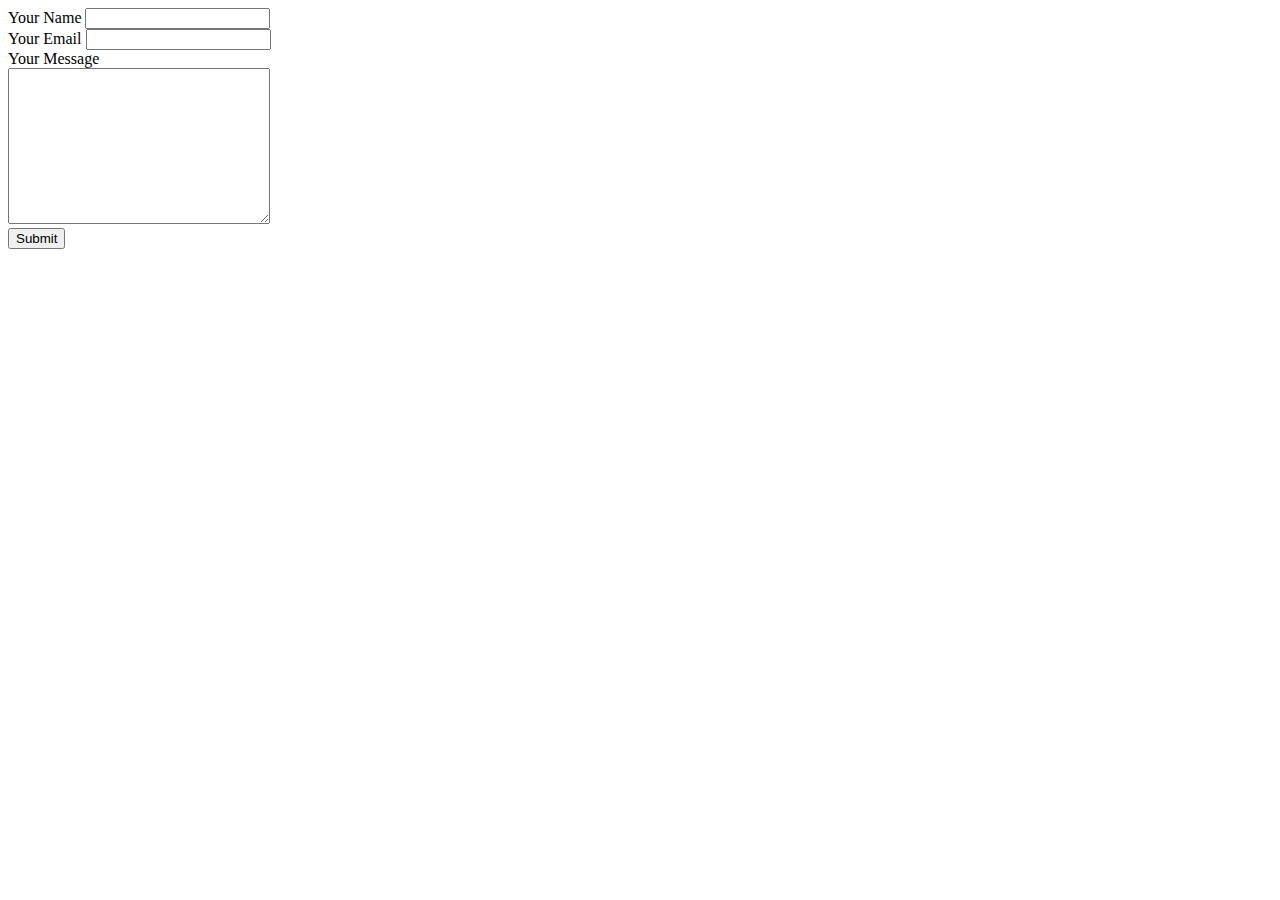
==== dvceecontact.html @ bee2453f "added new resume files" ====
<!DOCTYPE html>
<html lang="en">
<head>
    <meta charset="UTF-8">
    <meta http-equiv="X-UA-Compatible" content="IE=edge">
    <meta name="viewport" content="width=device-width, initial-scale=1.0">
    <title>Contact Me</title>
    <link rel="stylesheet" href="C:\Users\ELITEBOOK 1030 G2\Documents\WEB DEVELOPMENT\HTML - PERSONAL SITE\css\css\deeveecee.css">
</head>
<body>
    <form action="mailto:diamonddiscord11@gmail.com" method="post" enctype="text/plain">
        <label>Your Name</label>
        <input type="text" name="Your Name" id=""><br>
        <label>Your Email</label>
        <input type="email" name="Your Email" id=""><br>
        <label>Your Message</label><br>
        <textarea name="Your Message" id="" cols="30" rows="10"></textarea><br>
        <input type="submit">
    </form>
</body>
</html>
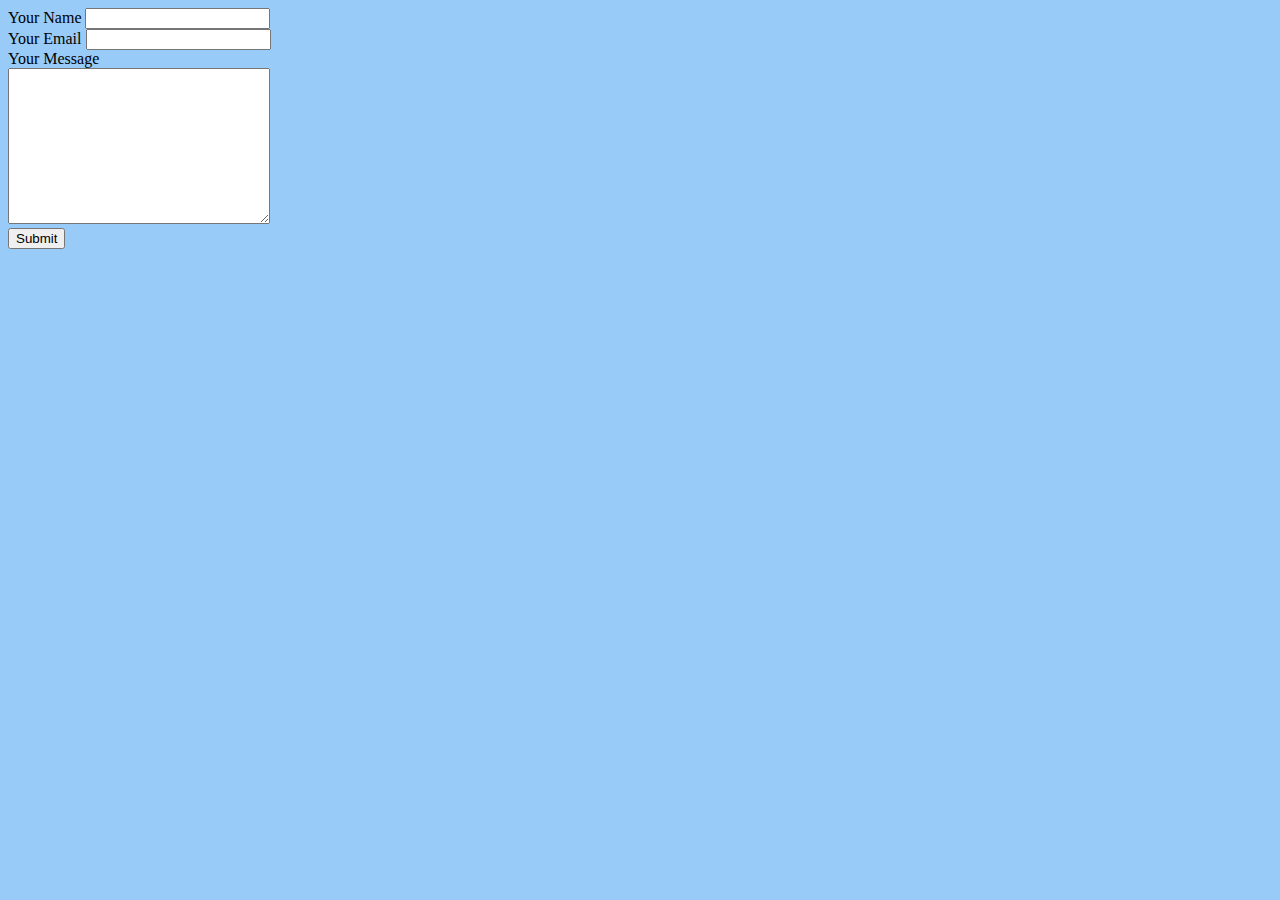
==== commit 000dc3af: "updated dvceecontact.html" ====
--- a/dvceecontact.html
+++ b/dvceecontact.html
@@ -5,7 +5,7 @@
     <meta http-equiv="X-UA-Compatible" content="IE=edge">
     <meta name="viewport" content="width=device-width, initial-scale=1.0">
     <title>Contact Me</title>
-    <link rel="stylesheet" href="C:\Users\ELITEBOOK 1030 G2\Documents\WEB DEVELOPMENT\HTML - PERSONAL SITE\css\css\deeveecee.css">
+    <link rel="stylesheet" href="deeveecee.css">
 </head>
 <body>
     <form action="mailto:diamonddiscord11@gmail.com" method="post" enctype="text/plain">
@@ -18,4 +18,4 @@
         <input type="submit">
     </form>
 </body>
-</html>+</html>
--- a/deeveecee.css
+++ b/deeveecee.css
@@ -0,0 +1,19 @@
+body {
+    background-color: rgb(153, 203, 248);
+}
+
+hr {
+    border-style: dotted none none;
+    height: none;
+    width: 70%;
+    border-color: rgb(246, 202, 216);
+    border-width: 5px;
+}
+
+h2 {
+    color: maroon;
+}
+
+h3 {
+    color: crimson;
+}